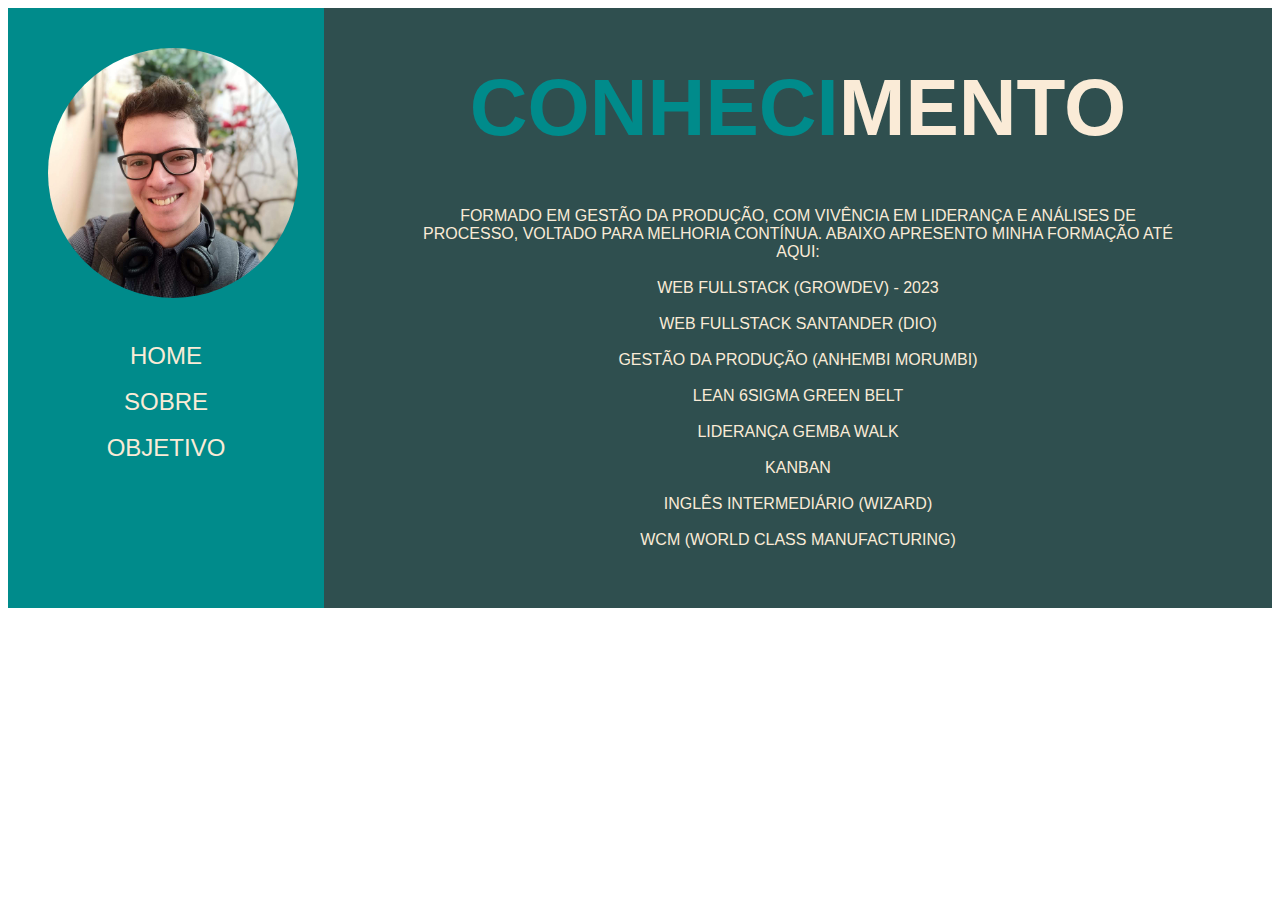
==== conhecimento.html @ 0e3f0f88 "first commit" ====
<!DOCTYPE html>
<html lang="pt-br">
  <head>
    <meta charset="UTF-8" />
    <meta http-equiv="X-UA-Compatible" content="IE=edge" />
    <meta name="viewport" content="width=device-width, initial-scale=1.0" />
    <title>Conhecimento</title>
    <link rel="stylesheet" href="./style.css" />
  </head>
  <body>
    <div id="menu_lateral">
      <img src="./imagens/telly.jpg" width="250px" height="250px" />
      <br />
      <a href="./index.html" class="buttons">HOME</a>
      <br />
      <a href="./sobre.html" class="buttons">SOBRE</a>
      <br />
      <a href="./objetivo.html" class="buttons">OBJETIVO</a>
    </div>
    <div id="menu_conteudo">
      <h1><span class="cor">CONHECI</span>MENTO</h1>
      <br />
      <br />

      <main>
        <p class="texts">
          FORMADO EM GESTÃO DA PRODUÇÃO, COM VIVÊNCIA EM LIDERANÇA E ANÁLISES DE
          PROCESSO, VOLTADO PARA MELHORIA CONTÍNUA. ABAIXO APRESENTO MINHA
          FORMAÇÃO ATÉ AQUI:
        </p>

        <p class="texts">WEB FULLSTACK (GROWDEV) - 2023</p>
        <p class="texts">WEB FULLSTACK SANTANDER (DIO)</p>
        <p class="texts">GESTÃO DA PRODUÇÃO (ANHEMBI MORUMBI)</p>
        <p class="texts">LEAN 6SIGMA GREEN BELT</p>
        <p class="texts">LIDERANÇA GEMBA WALK</p>
        <p class="texts">KANBAN</p>
        <p class="texts">INGLÊS INTERMEDIÁRIO (WIZARD)</p>
        <p class="texts">WCM (WORLD CLASS MANUFACTURING)</p>
      </main>
    </div>
  </body>
</html>
---- style.css ----
#menu_lateral {
  width: 25%;
  height: 600px;
  float: left;
  background-color: darkcyan;
}

#menu_conteudo {
  width: 75%;
  height: 600px;
  float: right;
  background-color: darkslategray;
  text-align: center;
  padding: auto;
}

img {
  border-radius: 100%;
  size: 30px;
  padding: 40px;
}
/* BOTÕES */
.buttons {
  background-color: darkcyan;
  color: antiquewhite;
  text-align: center;
  text-decoration: none;
  display: block;
  font-family: Arial, Helvetica, sans-serif;
  font-size: x-large;
}

h1 {
  font-size: 80px;
  font-family: Arial, Helvetica, sans-serif;
  margin-bottom: 0%;
  color: antiquewhite;
}

h2 {
  font-family: Arial, Helvetica, sans-serif;
  font-size: large;
  color: antiquewhite;
}

.icons {
  width: 40px;
  padding: 2px;
}

.texts {
  padding: 1px 10%;
  font-family: Arial, Helvetica, sans-serif;
  color: antiquewhite;
}

.cor {
  color: darkcyan;
}
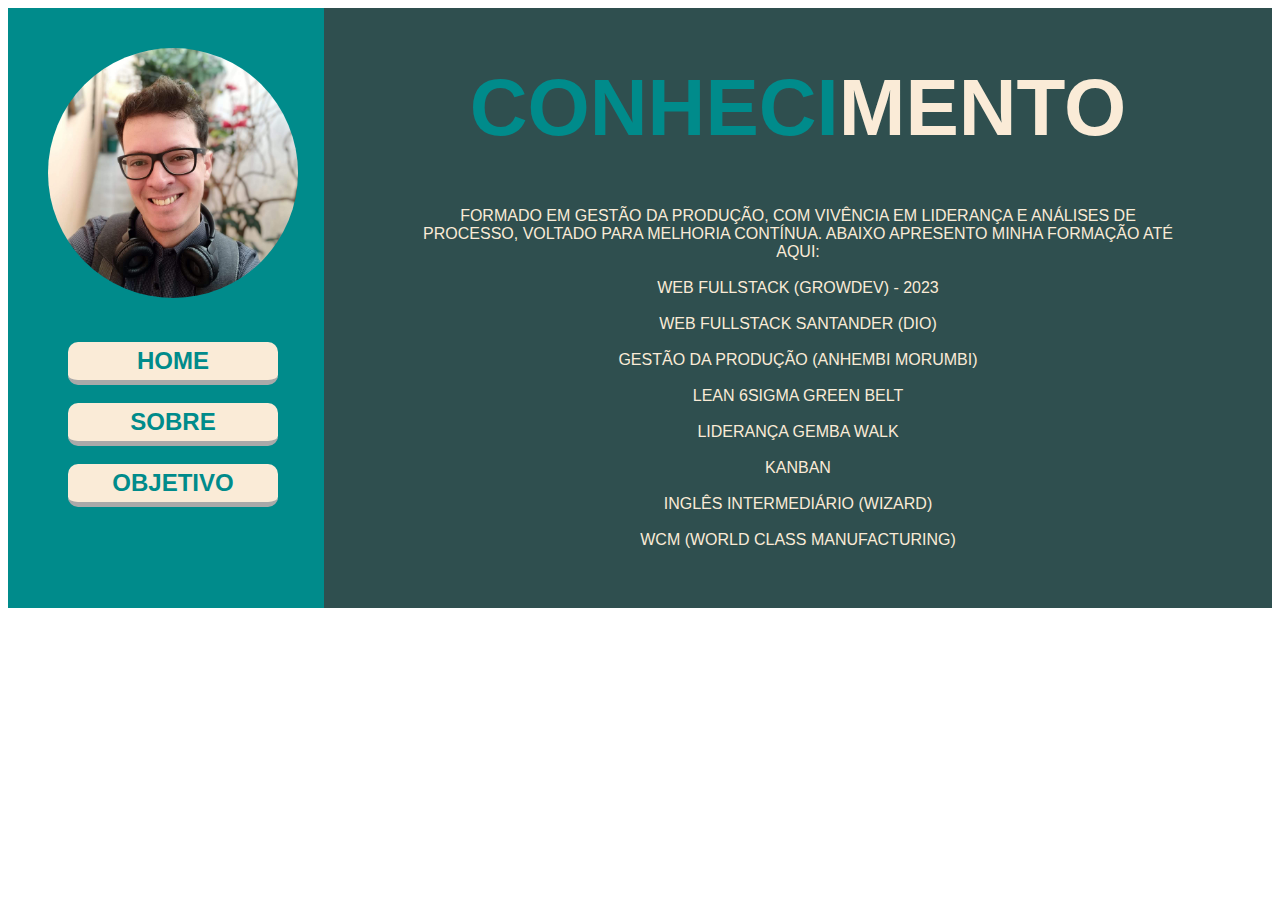
==== commit 5327a355: "customization buttons" ====
--- a/conhecimento.html
+++ b/conhecimento.html
@@ -6,6 +6,11 @@
     <meta name="viewport" content="width=device-width, initial-scale=1.0" />
     <title>Conhecimento</title>
     <link rel="stylesheet" href="./style.css" />
+    <link
+      rel="shortcut icon"
+      href="./imagens/favicon.png"
+      type="image/x-icon"
+    />
   </head>
   <body>
     <div id="menu_lateral">
--- a/style.css
+++ b/style.css
@@ -3,6 +3,7 @@
   height: 600px;
   float: left;
   background-color: darkcyan;
+  align-items: center;
 }
 
 #menu_conteudo {
@@ -21,13 +22,27 @@
 }
 /* BOTÕES */
 .buttons {
-  background-color: darkcyan;
-  color: antiquewhite;
+  background-color: antiquewhite;
+  color: darkcyan;
   text-align: center;
   text-decoration: none;
   display: block;
   font-family: Arial, Helvetica, sans-serif;
   font-size: x-large;
+  font-weight: bold;
+  padding: 5px 5px;
+  border-radius: 10px;
+  width: 200px;
+  margin-left: 60px;
+  border-bottom: 5px solid darkgrey;
+  transition: transform 0.5s;
+}
+
+.buttons:hover {
+  background-color: wheat;
+  box-shadow: 0px 0px 15px wheat;
+  transform: translate(0px, -5px);
+  transition: transform 0.5s;
 }
 
 h1 {
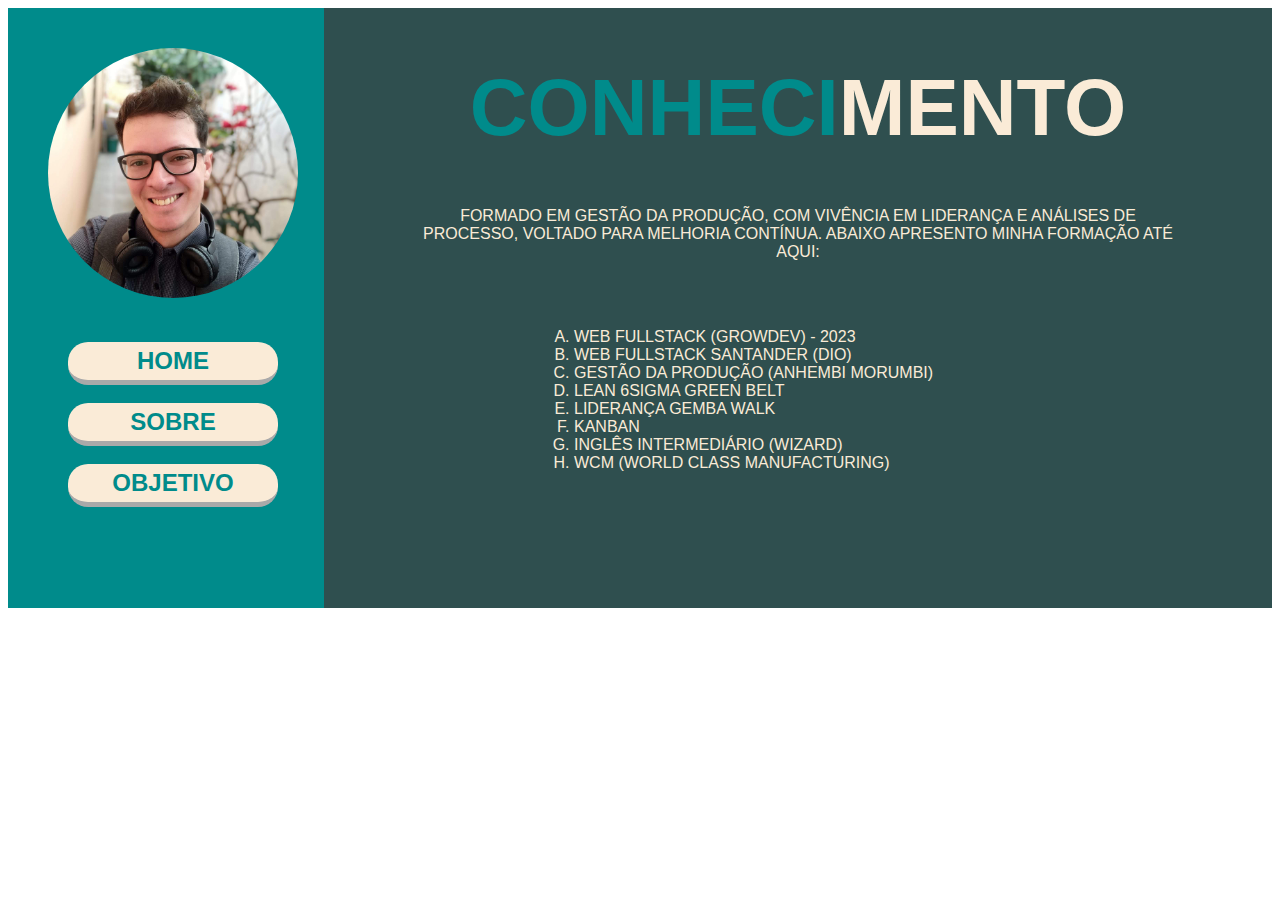
==== commit f9eaac1e: "alterações finais" ====
--- a/conhecimento.html
+++ b/conhecimento.html
@@ -33,15 +33,16 @@
           PROCESSO, VOLTADO PARA MELHORIA CONTÍNUA. ABAIXO APRESENTO MINHA
           FORMAÇÃO ATÉ AQUI:
         </p>
-
-        <p class="texts">WEB FULLSTACK (GROWDEV) - 2023</p>
-        <p class="texts">WEB FULLSTACK SANTANDER (DIO)</p>
-        <p class="texts">GESTÃO DA PRODUÇÃO (ANHEMBI MORUMBI)</p>
-        <p class="texts">LEAN 6SIGMA GREEN BELT</p>
-        <p class="texts">LIDERANÇA GEMBA WALK</p>
-        <p class="texts">KANBAN</p>
-        <p class="texts">INGLÊS INTERMEDIÁRIO (WIZARD)</p>
-        <p class="texts">WCM (WORLD CLASS MANUFACTURING)</p>
+        <ol type="A" class="ol">
+          <li>WEB FULLSTACK (GROWDEV) - 2023</li>
+          <li>WEB FULLSTACK SANTANDER (DIO)</li>
+          <li>GESTÃO DA PRODUÇÃO (ANHEMBI MORUMBI)</li>
+          <li>LEAN 6SIGMA GREEN BELT</li>
+          <li>LIDERANÇA GEMBA WALK</li>
+          <li>KANBAN</li>
+          <li>INGLÊS INTERMEDIÁRIO (WIZARD)</li>
+          <li>WCM (WORLD CLASS MANUFACTURING)</li>
+        </ol>
       </main>
     </div>
   </body>
--- a/style.css
+++ b/style.css
@@ -31,7 +31,7 @@
   font-size: x-large;
   font-weight: bold;
   padding: 5px 5px;
-  border-radius: 10px;
+  border-radius: 20px;
   width: 200px;
   margin-left: 60px;
   border-bottom: 5px solid darkgrey;
@@ -61,6 +61,15 @@
 .icons {
   width: 40px;
   padding: 2px;
+  border-bottom: 5px solid darkgrey;
+  background-color: antiquewhite;
+  transition: transform 0.5s;
+}
+
+.icons:hover {
+  box-shadow: 0px 0px 15px wheat;
+  transform: translate(px, -5px);
+  transition: transform 0.5s;
 }
 
 .texts {
@@ -69,6 +78,20 @@
   color: antiquewhite;
 }
 
+.ol {
+  font-family: Arial, Helvetica, sans-serif;
+  color: antiquewhite;
+  text-align: left;
+  padding: 50px 250px;
+}
+
 .cor {
   color: darkcyan;
 }
+
+.ul {
+  font-family: Arial, Helvetica, sans-serif;
+  color: antiquewhite;
+  text-align: left;
+  padding: 50px 100px;
+}
